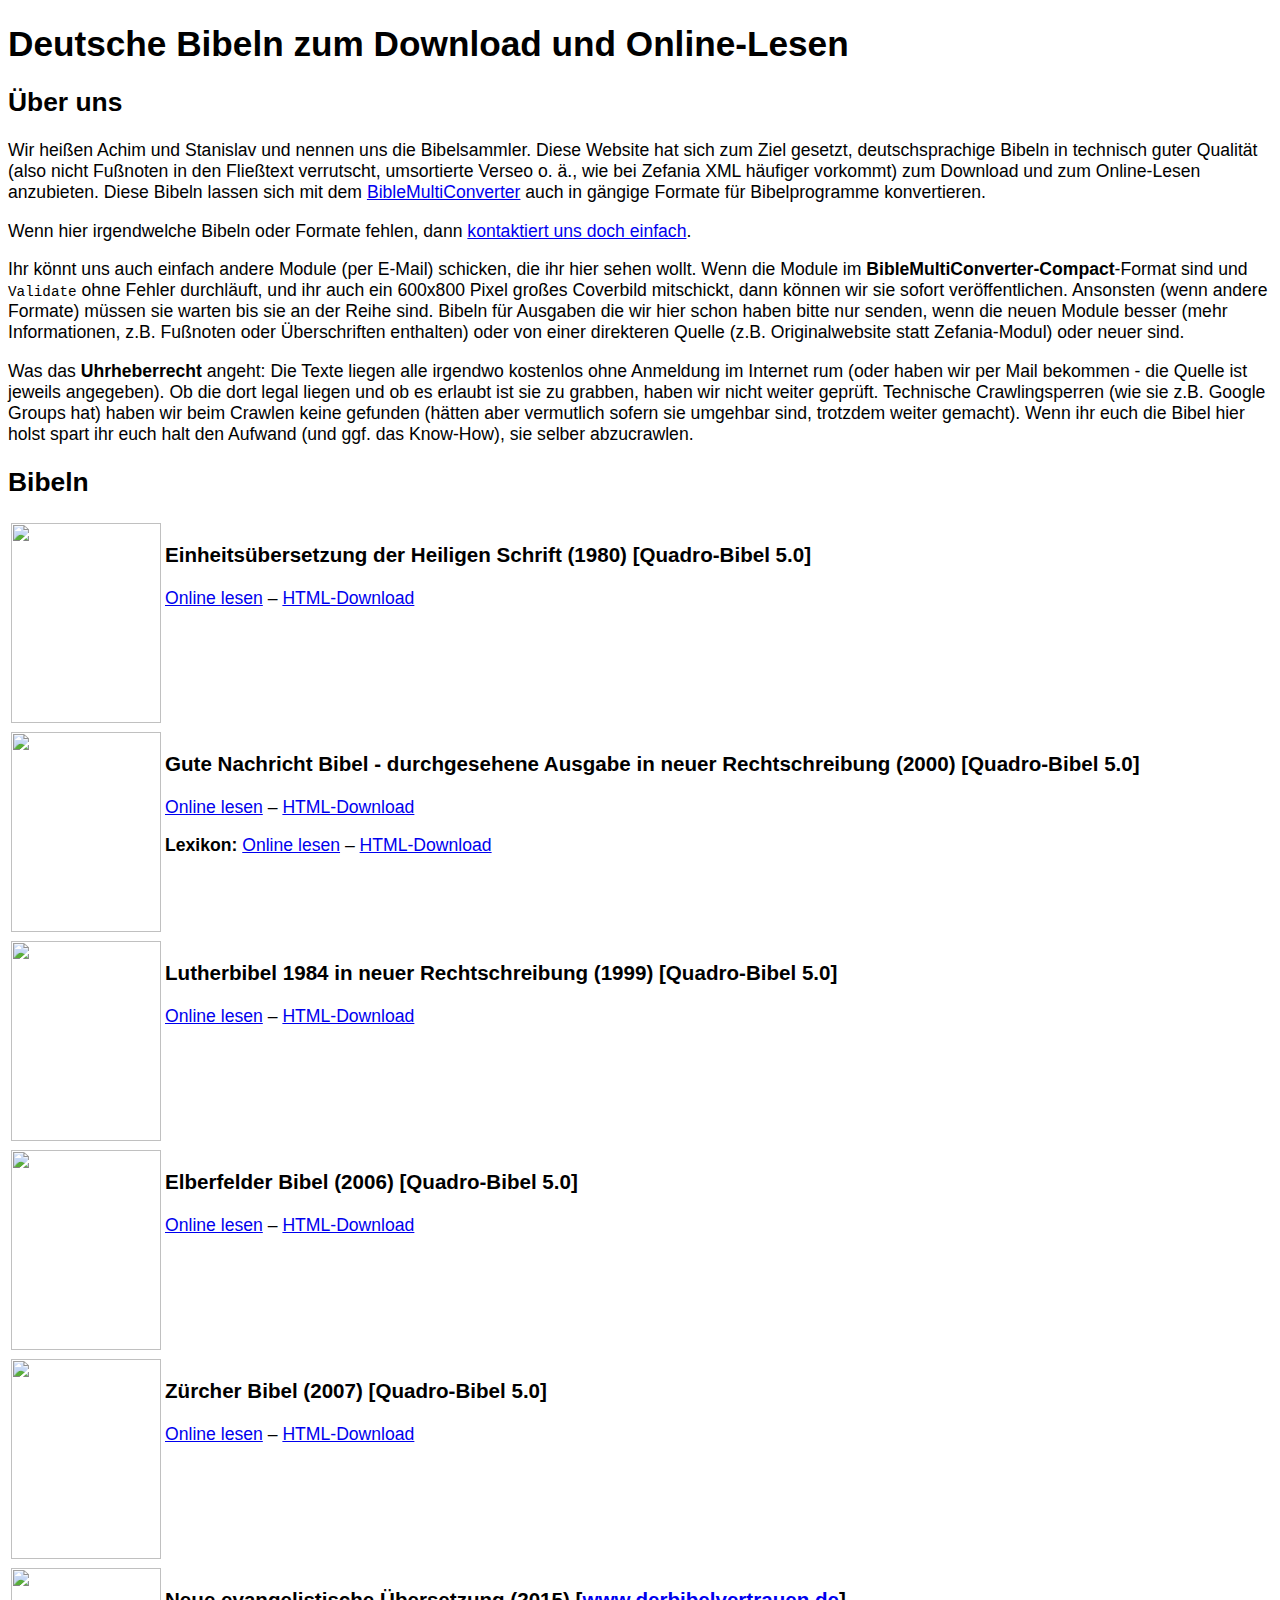
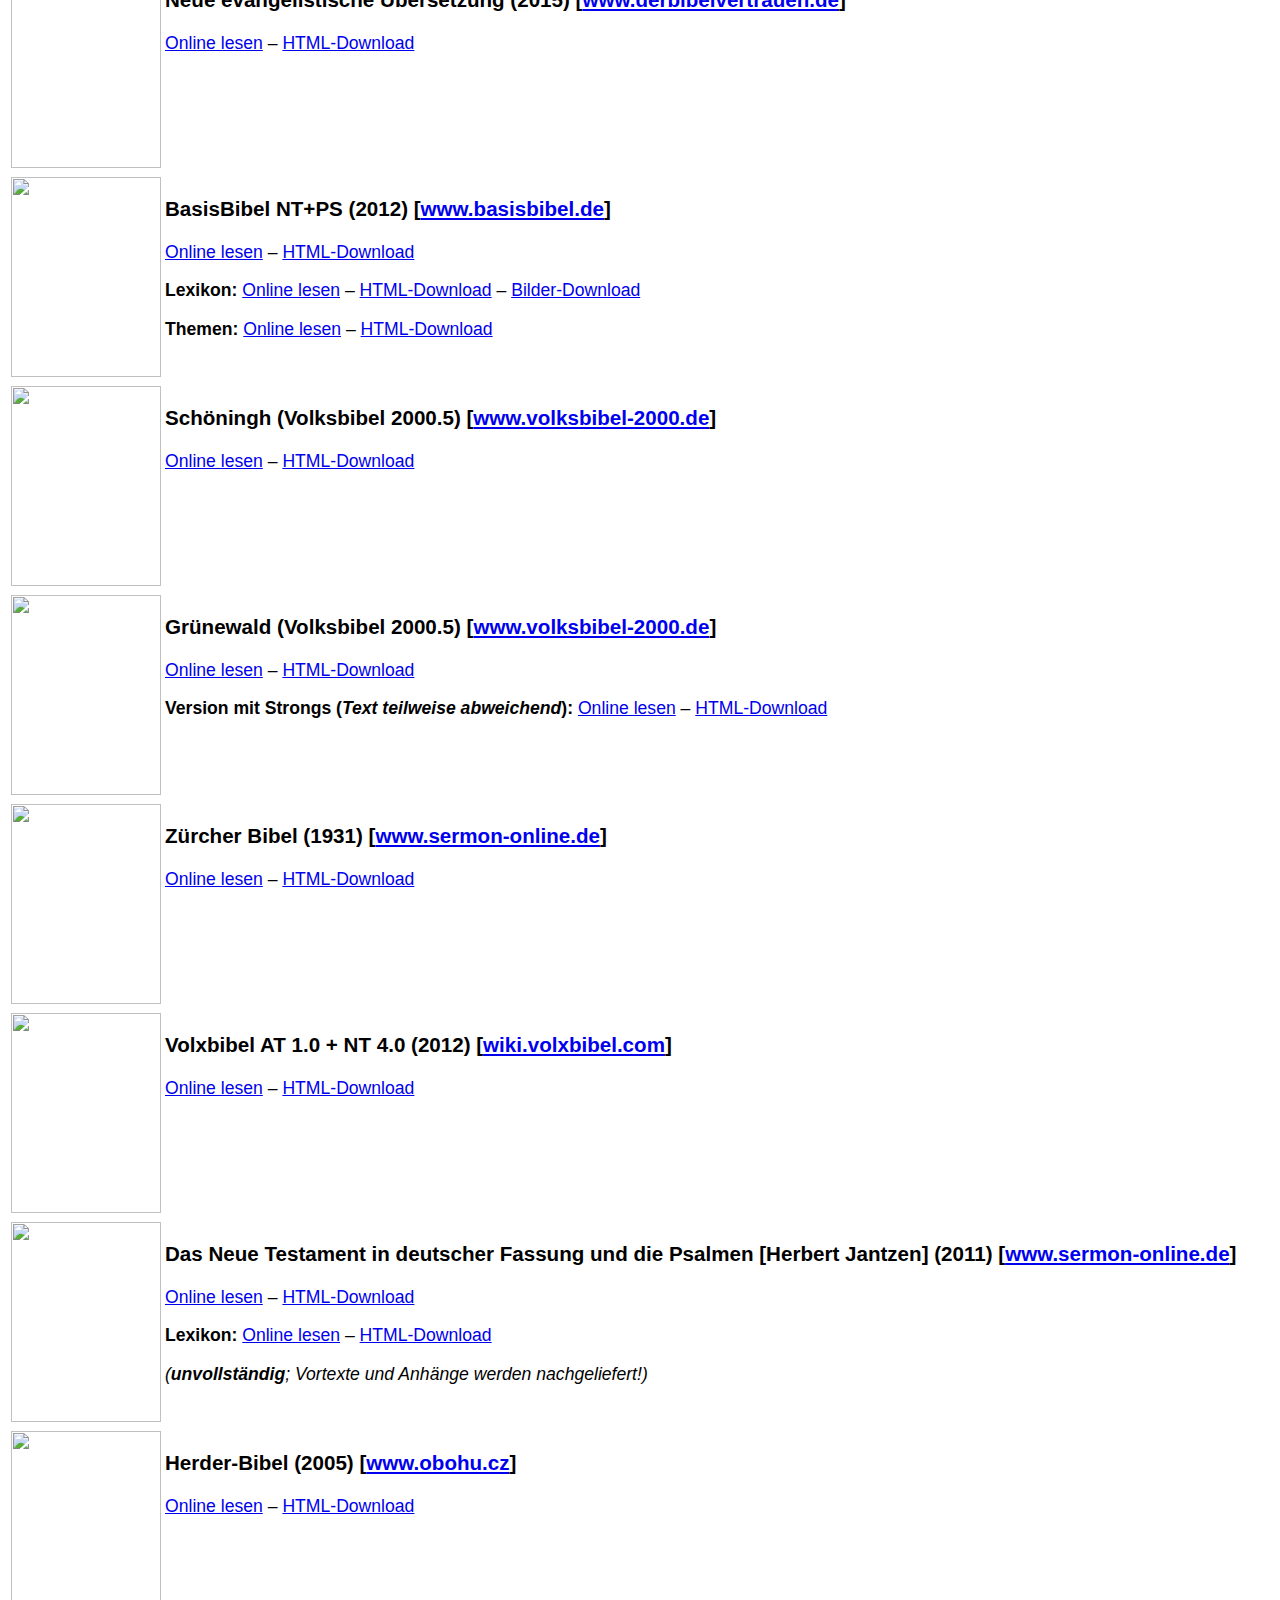
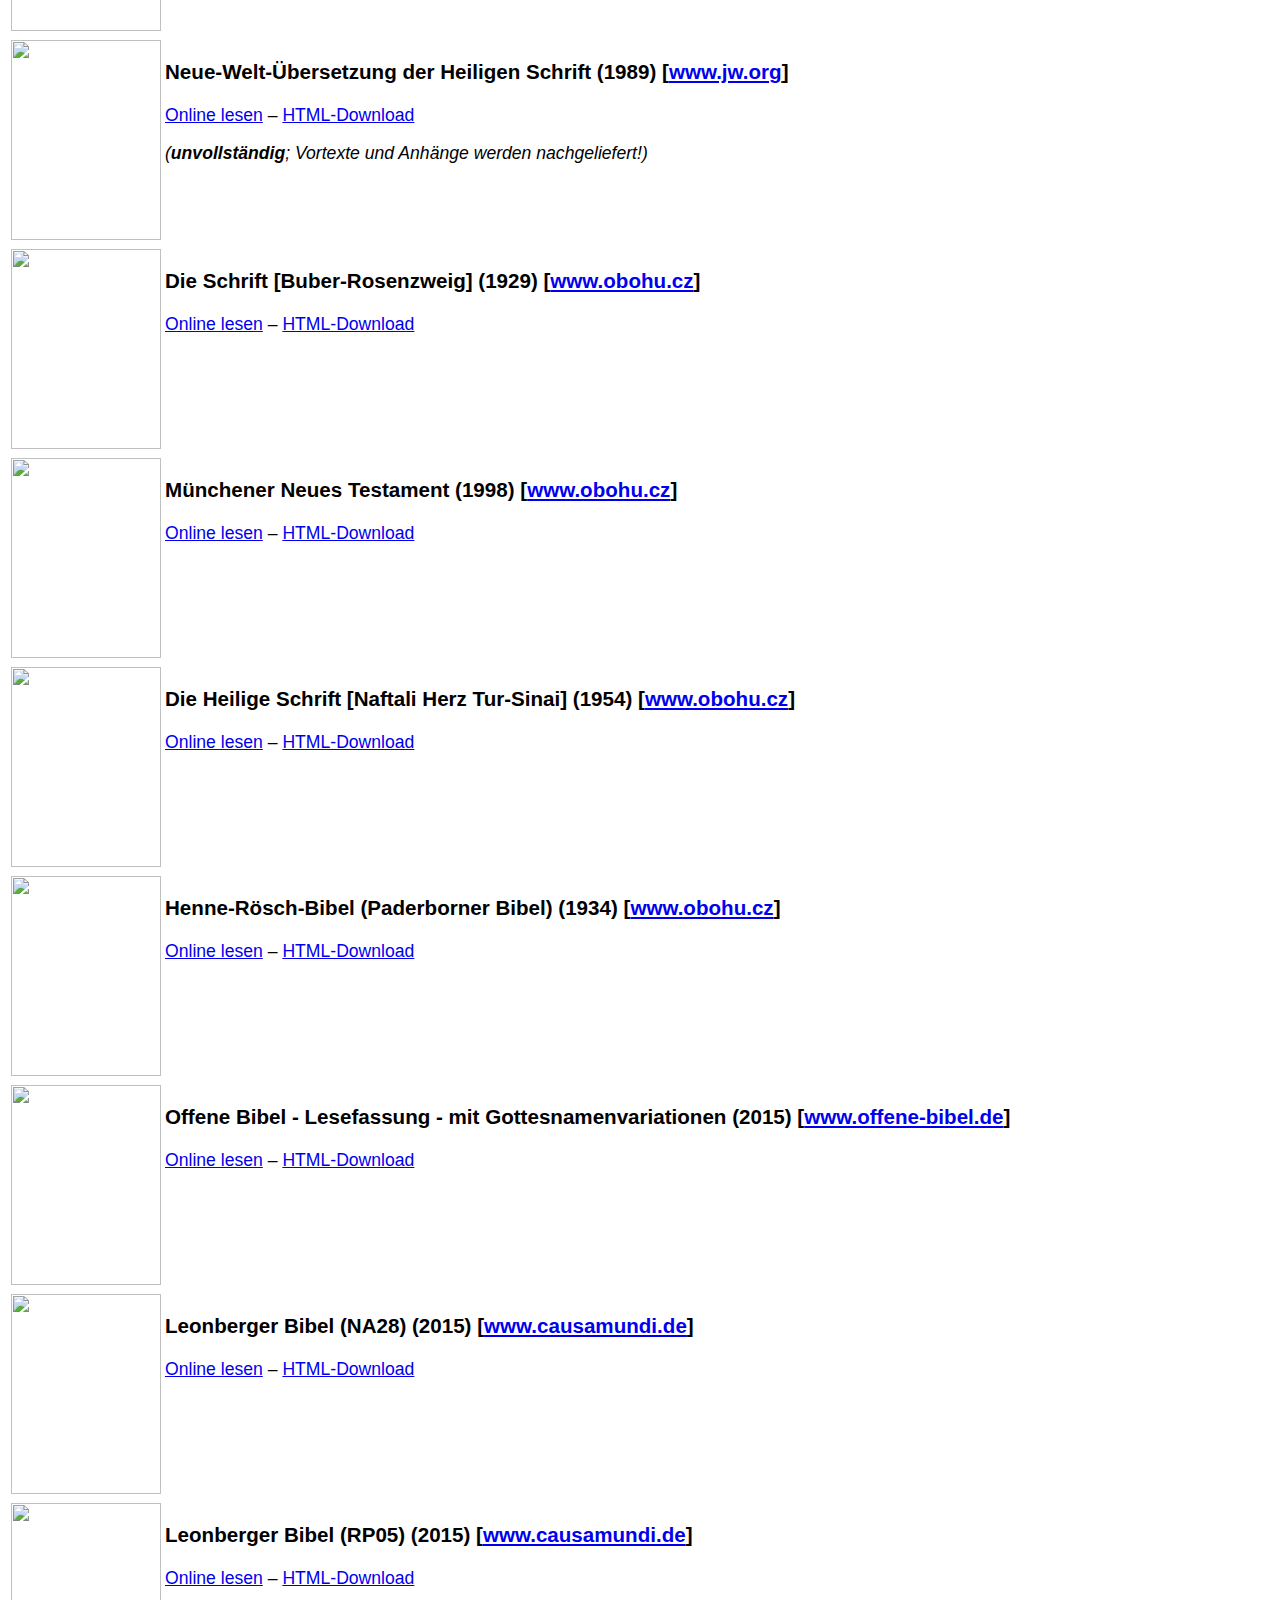
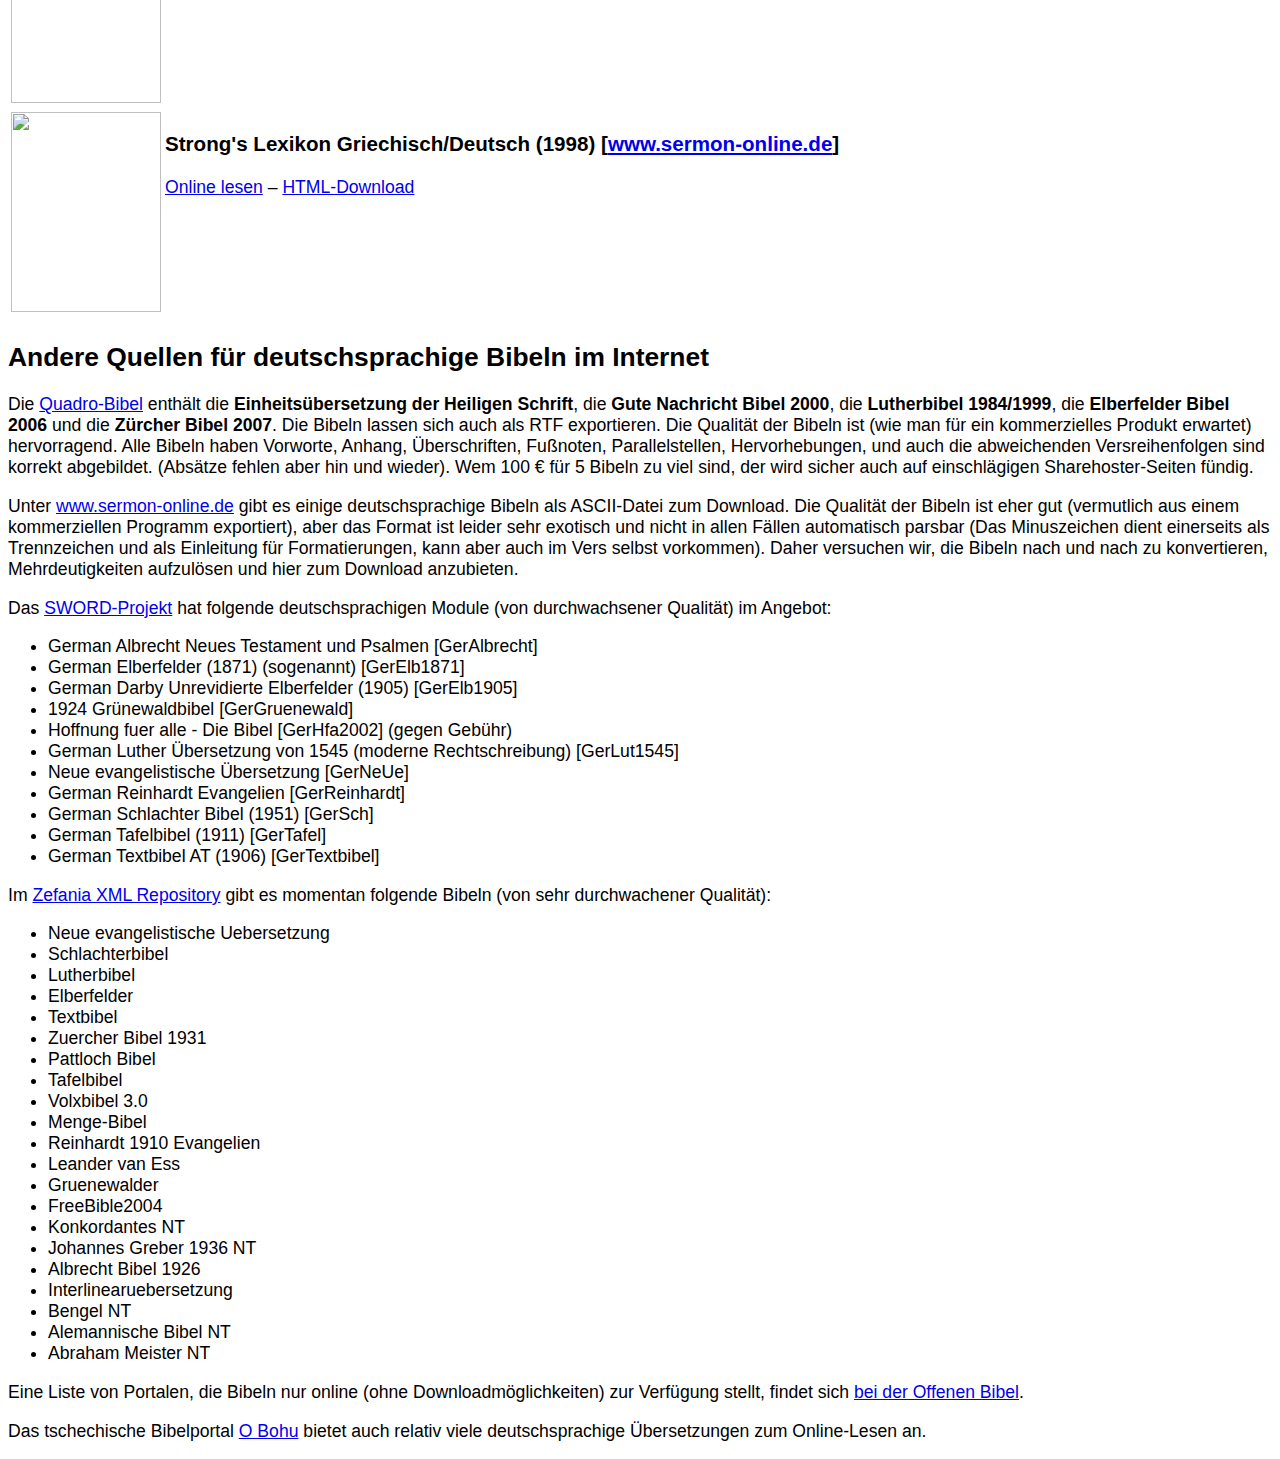
==== index.html @ 8ed9aa81 "first commit" ====
<!DOCTYPE html>
<html>
<head>
<meta charset='utf-8'>
<link rel="stylesheet" type="text/css" href="style.css">
<title>Deutsche Bibeln zum Download und Online-Lesen</title>
</head>

<body>
<h1>Deutsche Bibeln zum Download und Online-Lesen</h1>
<h2>Über uns</h2>

<p>Wir heißen Achim und Stanislav und nennen uns die Bibelsammler. Diese 
Website hat sich zum Ziel gesetzt, deutschsprachige Bibeln in technisch guter
Qualität (also nicht Fußnoten in den Fließtext verrutscht, umsortierte Verseo o. ä.,
wie bei Zefania XML häufiger vorkommt) zum Download und zum Online-Lesen anzubieten.
Diese Bibeln lassen sich mit dem
<a href="https://github.com/schierlm/BibleMultiConverter/releases/tag/v0.0.2">BibleMultiConverter</a>
auch in gängige Formate für Bibelprogramme konvertieren.</a></p>

<p>Wenn hier irgendwelche Bibeln oder Formate fehlen, dann 
<a href="/kontakt.html">kontaktiert uns doch einfach</a>.</p>

<p>Ihr könnt uns auch einfach andere Module (per E-Mail) schicken, die ihr hier sehen wollt. Wenn die Module
im <b>BibleMultiConverter-Compact</b>-Format sind und <tt>Validate</tt> ohne Fehler durchläuft, und ihr auch
ein 600x800 Pixel großes Coverbild mitschickt, dann können wir sie sofort veröffentlichen. Ansonsten (wenn andere
Formate) müssen sie warten bis sie an der Reihe sind. Bibeln für Ausgaben die wir hier schon haben bitte nur
senden, wenn die neuen Module besser (mehr Informationen, z.B. Fußnoten oder Überschriften enthalten)
oder von einer direkteren Quelle (z.B. Originalwebsite statt Zefania-Modul) oder neuer sind.</p>

<p>Was das <b>Uhrheberrecht</b> angeht: Die Texte liegen alle irgendwo kostenlos ohne Anmeldung im Internet
rum (oder haben wir per Mail bekommen - die Quelle ist jeweils angegeben). Ob die dort legal liegen und ob es
erlaubt ist sie zu grabben, haben wir nicht weiter geprüft. Technische Crawlingsperren (wie sie z.B. Google
Groups hat) haben wir beim Crawlen keine gefunden (hätten aber vermutlich sofern sie umgehbar sind, trotzdem
weiter gemacht). Wenn ihr euch die Bibel hier holst spart ihr euch halt den Aufwand (und ggf. das Know-How),
sie selber abzucrawlen.</p>

<h2>Bibeln</h2>

<table>
  <tr>
    <td><a href="/EUe/"><img src="/EUe/cover.jpg" width=150 height=200></a></td>
    <td>
      <h3>Einheitsübersetzung der Heiligen Schrift (1980) [Quadro-Bibel 5.0]</h3>
      <p><a href="/EUe/">Online lesen</a> &ndash; <a href="https://github.com/bibel/EUe/archive/RoundtripHTML.zip">HTML-Download</a></p>
    </td>
  </tr>
  <tr>
    <td><a href="/GNB/"><img src="/GNB/cover.jpg" width=150 height=200></td>
    <td>
      <h3>Gute Nachricht Bibel - durchgesehene Ausgabe in neuer Rechtschreibung (2000) [Quadro-Bibel 5.0]</h3>
      <p><a href="/GNB/">Online lesen</a> &ndash; <a href="https://github.com/bibel/GNB/archive/RoundtripHTML.zip">HTML-Download</a></p>
      <p><b>Lexikon:</b> <a href="/GNBLex/">Online lesen</a> &ndash; <a href="https://github.com/bibel/GNBLex/archive/RoundtripHTML.zip">HTML-Download</a></p>
    </td>
  </tr>
    <tr>
    <td><a href="/LUT1984/"><img src="/LUT1984/cover.jpg" width=150 height=200></a></td>
    <td>
      <h3>Lutherbibel 1984 in neuer Rechtschreibung (1999) [Quadro-Bibel 5.0]</h3>
      <p><a href="/LUT1984/">Online lesen</a> &ndash; <a href="https://github.com/bibel/LUT1984/archive/RoundtripHTML.zip">HTML-Download</a></p>
    </td>
  </tr>
    <tr>
    <td><a href="/ELB2006/"><img src="/ELB2006/cover.jpg" width=150 height=200></a></td>
    <td>
      <h3>Elberfelder Bibel (2006) [Quadro-Bibel 5.0]</h3>
      <p><a href="/ELB2006/">Online lesen</a> &ndash; <a href="https://github.com/bibel/ELB2006/archive/RoundtripHTML.zip">HTML-Download</a></p>
    </td>
  </tr>
    <tr>
    <td><a href="/ZUR2007/"><img src="/ZUR2007/cover.jpg" width=150 height=200></a></td>
    <td>
      <h3>Zürcher Bibel (2007) [Quadro-Bibel 5.0]</h3>
      <p><a href="/ZUR2007/">Online lesen</a> &ndash; <a href="https://github.com/bibel/ZUR2007/archive/RoundtripHTML.zip">HTML-Download</a></p>
    </td>
  </tr>
  <tr>
    <td><a href="/NeUe/"><img src="/NeUe/cover.jpg" width=150 height=200></a></td>
    <td>
      <h3>Neue evangelistische Übersetzung (2015) [<a href="http://www.derbibelvertrauen.de/">www.derbibelvertrauen.de</a>]</h3>
      <p><a href="/NeUe/">Online lesen</a> &ndash; <a href="https://github.com/bibel/NeUe/archive/RoundtripHTML.zip">HTML-Download</a></p>
    </td>
  </tr>
  <tr>
    <td><a href="/BasisBibel/"><img src="/BasisBibel/cover.jpg" width=150 height=200></a></td>
    <td>
      <h3>BasisBibel NT+PS (2012) [<a href="http://www.basisbibel.de/">www.basisbibel.de</a>]</h3>
      <p><a href="/BasisBibel/">Online lesen</a> &ndash; <a href="https://github.com/bibel/BasisBibel/archive/RoundtripHTML.zip">HTML-Download</a></p>
      <p><b>Lexikon:</b> <a href="/BasisBibelLexikon/">Online lesen</a> &ndash; <a href="https://github.com/bibel/BasisBibelLexikon/archive/RoundtripHTML.zip">HTML-Download</a> &ndash; <a href="https://github.com/bibel/BasisBibelBilder/archive/Download.zip">Bilder-Download</a></p>
      <p><b>Themen:</b> <a href="/BasisBibelThemen/">Online lesen</a> &ndash; <a href="https://github.com/bibel/BasisBibelThemen/archive/RoundtripHTML.zip">HTML-Download</a></p>
    </td>
  </tr>
  <tr>
    <td><a href="/Schoeningh/"><img src="/Schoeningh/cover.jpg" width=150 height=200></a></td>
    <td>
      <h3>Schöningh (Volksbibel 2000.5) [<a href="www.volksbibel-2000.de">www.volksbibel-2000.de</a>]</h3>
      <p><a href="/Schoeningh/">Online lesen</a> &ndash; <a href="https://github.com/bibel/Schoeningh/archive/RoundtripHTML.zip">HTML-Download</a></p>
    </td>
  </tr>
  <tr>
    <td><a href="/Gruenewald/"><img src="/Gruenewald/cover.jpg" width=150 height=200></a></td>
    <td>
      <h3>Grünewald (Volksbibel 2000.5) [<a href="www.volksbibel-2000.de">www.volksbibel-2000.de</a>]</h3>
      <p><a href="/Gruenewald/">Online lesen</a> &ndash; <a href="https://github.com/bibel/Gruenewald/archive/RoundtripHTML.zip">HTML-Download</a></p>
      <p><b>Version mit Strongs (<i>Text teilweise abweichend</i>):</b> <a href="/GruenewaldStrongs/">Online lesen</a> &ndash; <a href="https://github.com/bibel/GruenewaldStrongs/archive/RoundtripHTML.zip">HTML-Download</a></p>
    </td>
  </tr>
  <tr>
    <td><a href="/ZUR1931/"><img src="/ZUR1931/cover.jpg" width=150 height=200></a></td>
    <td>
      <h3>Zürcher Bibel (1931) [<a href="http://www.sermon-online.de/">www.sermon-online.de</a>]</h3>
      <p><a href="/ZUR1931/">Online lesen</a> &ndash; <a href="https://github.com/bibel/ZUR1931/archive/RoundtripHTML.zip">HTML-Download</a></p>
    </td>
  </tr>
  <tr>
    <td><a href="/Volxbibel/"><img src="/Volxbibel/cover.jpg" width=150 height=200></a></td>
    <td>
      <h3>Volxbibel AT 1.0 + NT 4.0 (2012) [<a href="http://wiki.volxbibel.com/">wiki.volxbibel.com</a>] </h3>
      <p><a href="/Volxbibel/">Online lesen</a> &ndash; <a href="https://github.com/bibel/Volxbibel/archive/RoundtripHTML.zip">HTML-Download</a></p>
    </td>
  </tr>
  <tr>
    <td><a href="/Jantzen/"><img src="/Jantzen/cover.jpg" width=150 height=200></a></td>
    <td>
      <h3>Das Neue Testament in deutscher Fassung und die Psalmen [Herbert Jantzen] (2011) [<a href="http://www.sermon-online.de/">www.sermon-online.de</a>]</h3>
      <p><a href="/Jantzen/">Online lesen</a> &ndash; <a href="https://github.com/bibel/Jantzen/archive/RoundtripHTML.zip">HTML-Download</a></p>
      <p><b>Lexikon:</b> <a href="/JantzenLexikon/">Online lesen</a> &ndash; <a href="https://github.com/bibel/JantzenLexikon/archive/RoundtripHTML.zip">HTML-Download</a></p>
      <p><i>(<b>unvollständig</b>; Vortexte und Anhänge werden nachgeliefert!)</i></p>
    </td>
  </tr>
  <tr>
    <td><a href="/Herder/"><img src="/Herder/cover.jpg" width=150 height=200></a></td>
    <td>
      <h3>Herder-Bibel (2005) [<a href="http://www.obohu.cz/bible/">www.obohu.cz</a>]</h3>
      <p><a href="/Herder/">Online lesen</a> &ndash; <a href="https://github.com/bibel/Herder/archive/RoundtripHTML.zip">HTML-Download</a></p>
    </td>
  </tr>
  <tr>
    <td><a href="/NeueWelt/"><img src="/NeueWelt/cover.jpg" width=150 height=200></a></td>
    <td>
      <h3>Neue-Welt-Übersetzung der Heiligen Schrift (1989) [<a href="http://www.jw.org/de/publikationen/bibel/nwt/bibelbuecher/">www.jw.org</a>]</h3>
      <p><a href="/NeueWelt/">Online lesen</a> &ndash; <a href="https://github.com/bibel/NeueWelt/archive/RoundtripHTML.zip">HTML-Download</a></p>
      <p><i>(<b>unvollständig</b>; Vortexte und Anhänge werden nachgeliefert!)</i></p>
    </td>
  </tr>
  <tr>
    <td><a href="/BuberRosenzweig/"><img src="/BuberRosenzweig/cover.jpg" width=150 height=200></a></td>
    <td>
      <h3>Die Schrift [Buber-Rosenzweig] (1929) [<a href="http://www.obohu.cz/bible/">www.obohu.cz</a>] </h3>
      <p><a href="/BuberRosenzweig/">Online lesen</a> &ndash; <a href="https://github.com/bibel/BuberRosenzweig/archive/RoundtripHTML.zip">HTML-Download</a></p>
    </td>
  </tr>
  <tr>
    <td><a href="/MuenchenerNT/"><img src="/MuenchenerNT/cover.jpg" width=150 height=200></a></td>
    <td>
      <h3>Münchener Neues Testament (1998) [<a href="http://www.obohu.cz/bible/">www.obohu.cz</a>] </h3>
      <p><a href="/MuenchenerNT/">Online lesen</a> &ndash; <a href="https://github.com/bibel/MuenchenerNT/archive/RoundtripHTML.zip">HTML-Download</a></p>
    </td>
  </tr>
  <tr>
    <td><a href="/NHTS/"><img src="/NHTS/cover.jpg" width=150 height=200></a></td>
    <td>
      <h3>Die Heilige Schrift [Naftali Herz Tur-Sinai] (1954) [<a href="http://www.obohu.cz/bible/">www.obohu.cz</a>] </h3>
      <p><a href="/NHTS/">Online lesen</a> &ndash; <a href="https://github.com/bibel/NHTS/archive/RoundtripHTML.zip">HTML-Download</a></p>
    </td>
  </tr>
  <tr>
    <td><a href="/HenneRoesch/"><img src="/HenneRoesch/cover.jpg" width=150 height=200></a></td>
    <td>
      <h3>Henne-Rösch-Bibel (Paderborner Bibel) (1934) [<a href="http://www.obohu.cz/bible/">www.obohu.cz</a>] </h3>
      <p><a href="/HenneRoesch/">Online lesen</a> &ndash; <a href="https://github.com/bibel/HenneRoesch/archive/RoundtripHTML.zip">HTML-Download</a></p>
    </td>
  </tr>
  <tr>
    <td><a href="/OffBibLF/"><img src="/OffBibLF/cover.jpg" width=150 height=200></a></td>
    <td>
      <h3>Offene Bibel - Lesefassung - mit Gottesnamenvariationen (2015) [<a href="http://www.offene-bibel.de/">www.offene-bibel.de</a>] </h3>
      <p><a href="/OffBibLF/">Online lesen</a> &ndash; <a href="https://github.com/bibel/OffBibLF/archive/RoundtripHTML.zip">HTML-Download</a></p>
    </td>
  </tr>
  <tr>
    <td><a href="/leo-na28/"><img src="/leo-na28/cover.jpg" width=150 height=200></a></td>
    <td>
      <h3>Leonberger Bibel (NA28) (2015) [<a href="http://www.causamundi.de/">www.causamundi.de</a>]</h3>
      <p><a href="/leo-na28/">Online lesen</a> &ndash; <a href="https://github.com/bibel/leo-na28/archive/RoundtripHTML.zip">HTML-Download</a></p>
    </td>
  </tr>
  <tr>
    <td><a href="/leo-rp05/"><img src="/leo-rp05/cover.jpg" width=150 height=200></a></td>
    <td>
      <h3>Leonberger Bibel (RP05) (2015) [<a href="http://www.causamundi.de/">www.causamundi.de</a>]</h3>
      <p><a href="/leo-rp05/">Online lesen</a> &ndash; <a href="https://github.com/bibel/leo-rp05/archive/RoundtripHTML.zip">HTML-Download</a></p>
    </td>
  </tr>
  <tr>
    <td><a href="/strong/"><img src="/strong/cover.jpg" width=150 height=200></a></td>
    <td>
      <h3>Strong's Lexikon Griechisch/Deutsch (1998) [<a href="http://www.sermon-online.de/">www.sermon-online.de</a>] </h3>
      <p><a href="/strong/">Online lesen</a> &ndash; <a href="https://github.com/bibel/strong/archive/RoundtripHTML.zip">HTML-Download</a></p>
    </td>
  </tr>
</table>

<h2>Andere Quellen für deutschsprachige Bibeln im Internet</h2>

<p>Die <a href="http://www.quadro-bibel.de/">Quadro-Bibel</a> enthält die 
  <b>Einheitsübersetzung der Heiligen Schrift</b>, die <b>Gute Nachricht Bibel 2000</b>, 
  die <b>Lutherbibel 1984/1999</b>, die <b>Elberfelder Bibel 2006</b> und die <b>Zürcher Bibel 2007</b>.
    Die Bibeln lassen sich auch als RTF exportieren. Die Qualität der Bibeln ist (wie man für ein kommerzielles Produkt
    erwartet) hervorragend. Alle Bibeln haben Vorworte, Anhang, Überschriften, Fußnoten, Parallelstellen,
    Hervorhebungen, und auch die abweichenden Versreihenfolgen sind korrekt abgebildet. (Absätze fehlen aber 
    hin und wieder).  Wem 100 &euro; für 5 Bibeln zu viel sind, der wird sicher auch auf einschlägigen 
    Sharehoster-Seiten fündig.</p>

<p>Unter <a href="http://sermon-online.de/search.pl?lang=de&searchstring=Parallelstellen+und+Kommentaren+als+ASCII-Datei">www.sermon-online.de</a> gibt
es einige deutschsprachige Bibeln als ASCII-Datei zum Download. Die Qualität der Bibeln ist eher gut (vermutlich
aus einem kommerziellen Programm exportiert), aber das Format ist leider sehr exotisch und nicht in allen Fällen
automatisch parsbar (Das Minuszeichen dient einerseits als Trennzeichen und als Einleitung für Formatierungen,
kann aber auch im Vers selbst vorkommen). Daher versuchen wir, die Bibeln nach und nach zu konvertieren,
Mehrdeutigkeiten aufzulösen und hier zum Download anzubieten.</p>

<p>Das <a href="www.crosswire.org/sword/modules/ModDisp.jsp?modType=Bibles">SWORD-Projekt</a> hat folgende
deutschsprachigen Module (von durchwachsener Qualität) im Angebot:</p>

<ul>
<li>German Albrecht Neues Testament und Psalmen [GerAlbrecht]</li>
<li>German Elberfelder (1871) (sogenannt) [GerElb1871]</li>
<li>German Darby Unrevidierte Elberfelder (1905) [GerElb1905]</li>
<li>1924 Grünewaldbibel [GerGruenewald]</li>
<li>Hoffnung fuer alle - Die Bibel [GerHfa2002] (gegen Gebühr)</li>
<li>German Luther Übersetzung von 1545 (moderne Rechtschreibung) [GerLut1545]</li>
<li>Neue evangelistische Übersetzung [GerNeUe]</li>
<li>German Reinhardt Evangelien [GerReinhardt]</li>
<li>German Schlachter Bibel (1951) [GerSch]</li>
<li>German Tafelbibel (1911) [GerTafel]</li>
<li>German Textbibel AT (1906) [GerTextbibel]</li>
</ul>

<p>Im <a href="sourceforge.net/projects/zefania-sharp/files/Bibles/GER/">Zefania XML Repository</a>
gibt es momentan folgende Bibeln (von sehr durchwachener Qualität):</p>

<ul>
<li>Neue evangelistische Uebersetzung</li>
<li>Schlachterbibel</li>
<li>Lutherbibel</li>
<li>Elberfelder</li>
<li>Textbibel</li>
<li>Zuercher Bibel 1931</li>
<li>Pattloch Bibel</li>
<li>Tafelbibel</li>
<li>Volxbibel 3.0</li>
<li>Menge-Bibel</li>
<li>Reinhardt 1910 Evangelien</li>
<li>Leander van Ess</li>
<li>Gruenewalder</li>
<li>FreeBible2004</li>
<li>Konkordantes NT</li>
<li>Johannes Greber 1936 NT</li>
<li>Albrecht Bibel 1926</li>
<li>Interlinearuebersetzung</li>
<li>Bengel NT</li>
<li>Alemannische Bibel NT</li>
<li>Abraham Meister NT</li>
</ul>

<p>Eine Liste von Portalen, die Bibeln nur online (ohne Downloadmöglichkeiten) zur Verfügung stellt, findet sich
<a href="http://offene-bibel.de/wiki/Liste_von_Bibel%C3%BCbersetzungen_im_Internet">bei der Offenen Bibel</a>.</p>

<p>Das tschechische Bibelportal <a href="http://www.obohu.cz/bible/">O Bohu</a> bietet auch relativ viele
deutschsprachige Übersetzungen zum Online-Lesen an.</p>

</body>
</html>
---- style.css ----
body { font-family: Arial, sans-serif; font-size: 110%; }
td {vertical-align: top};
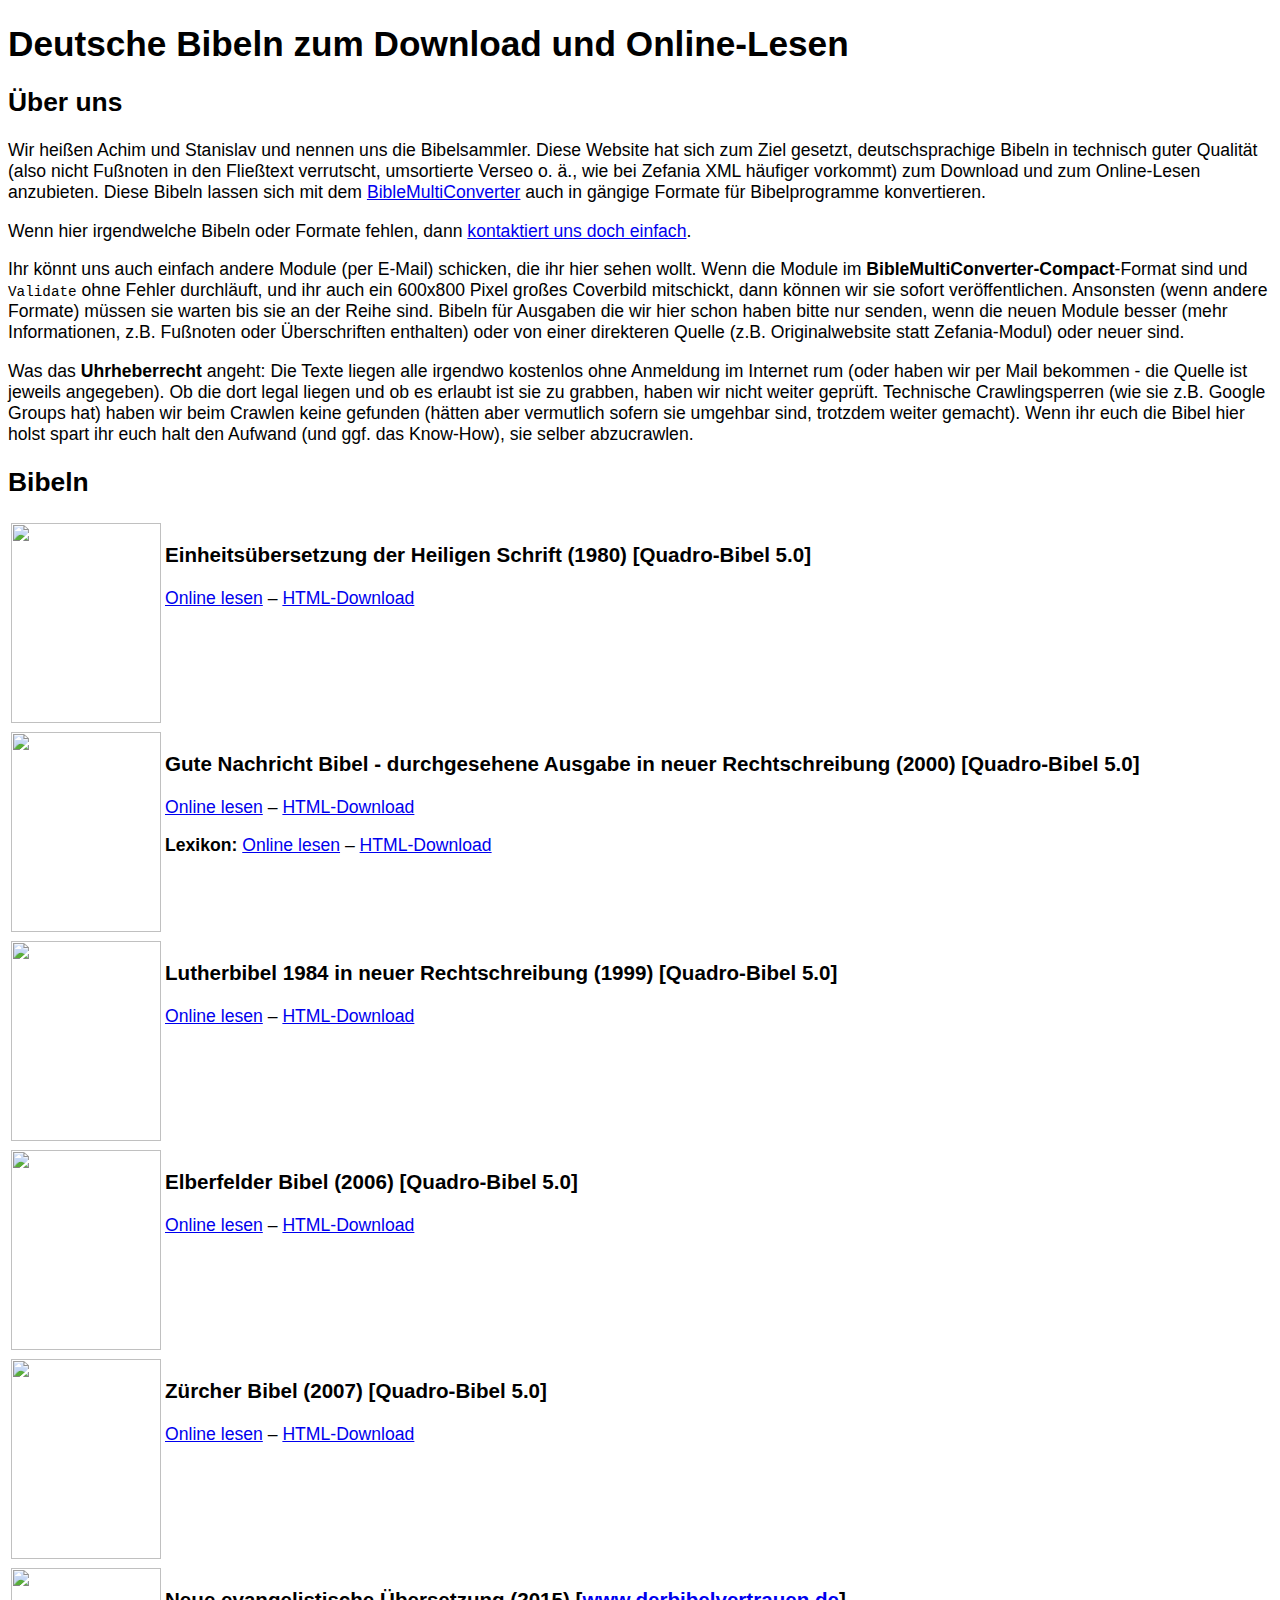
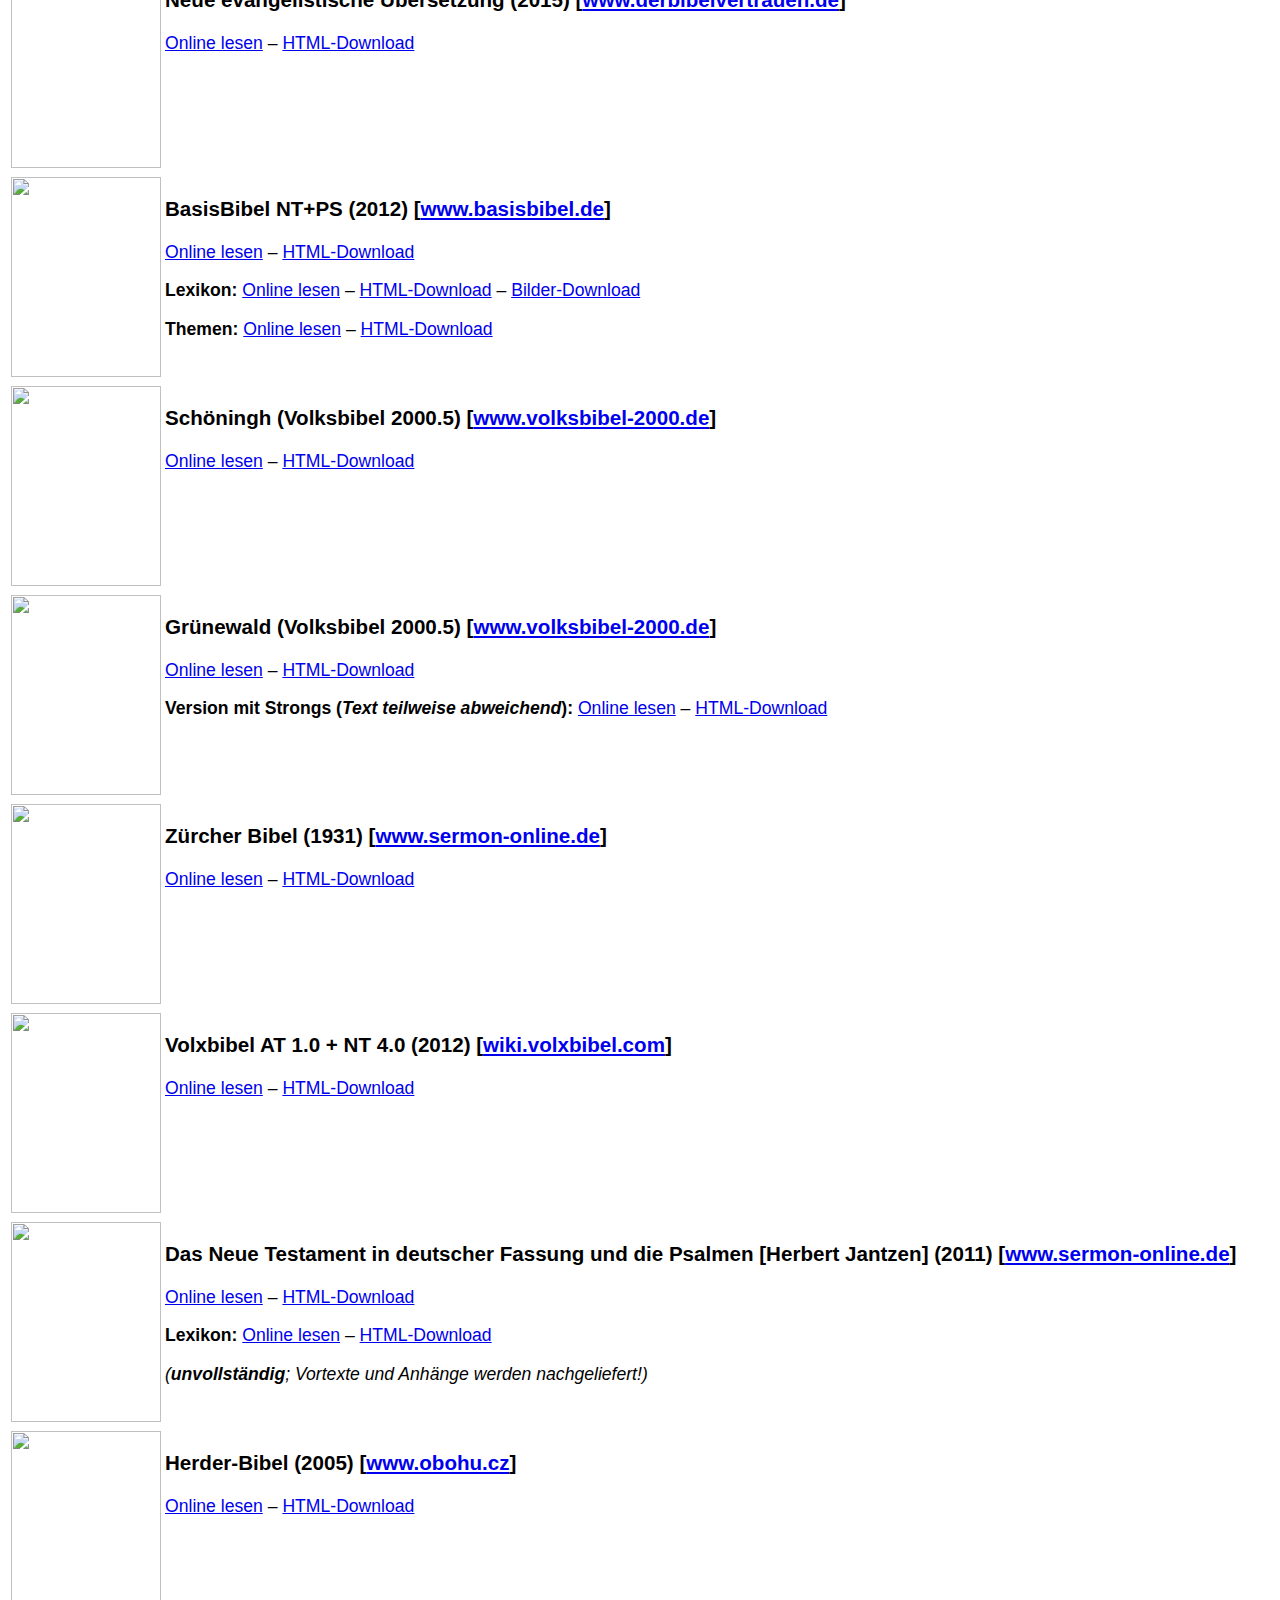
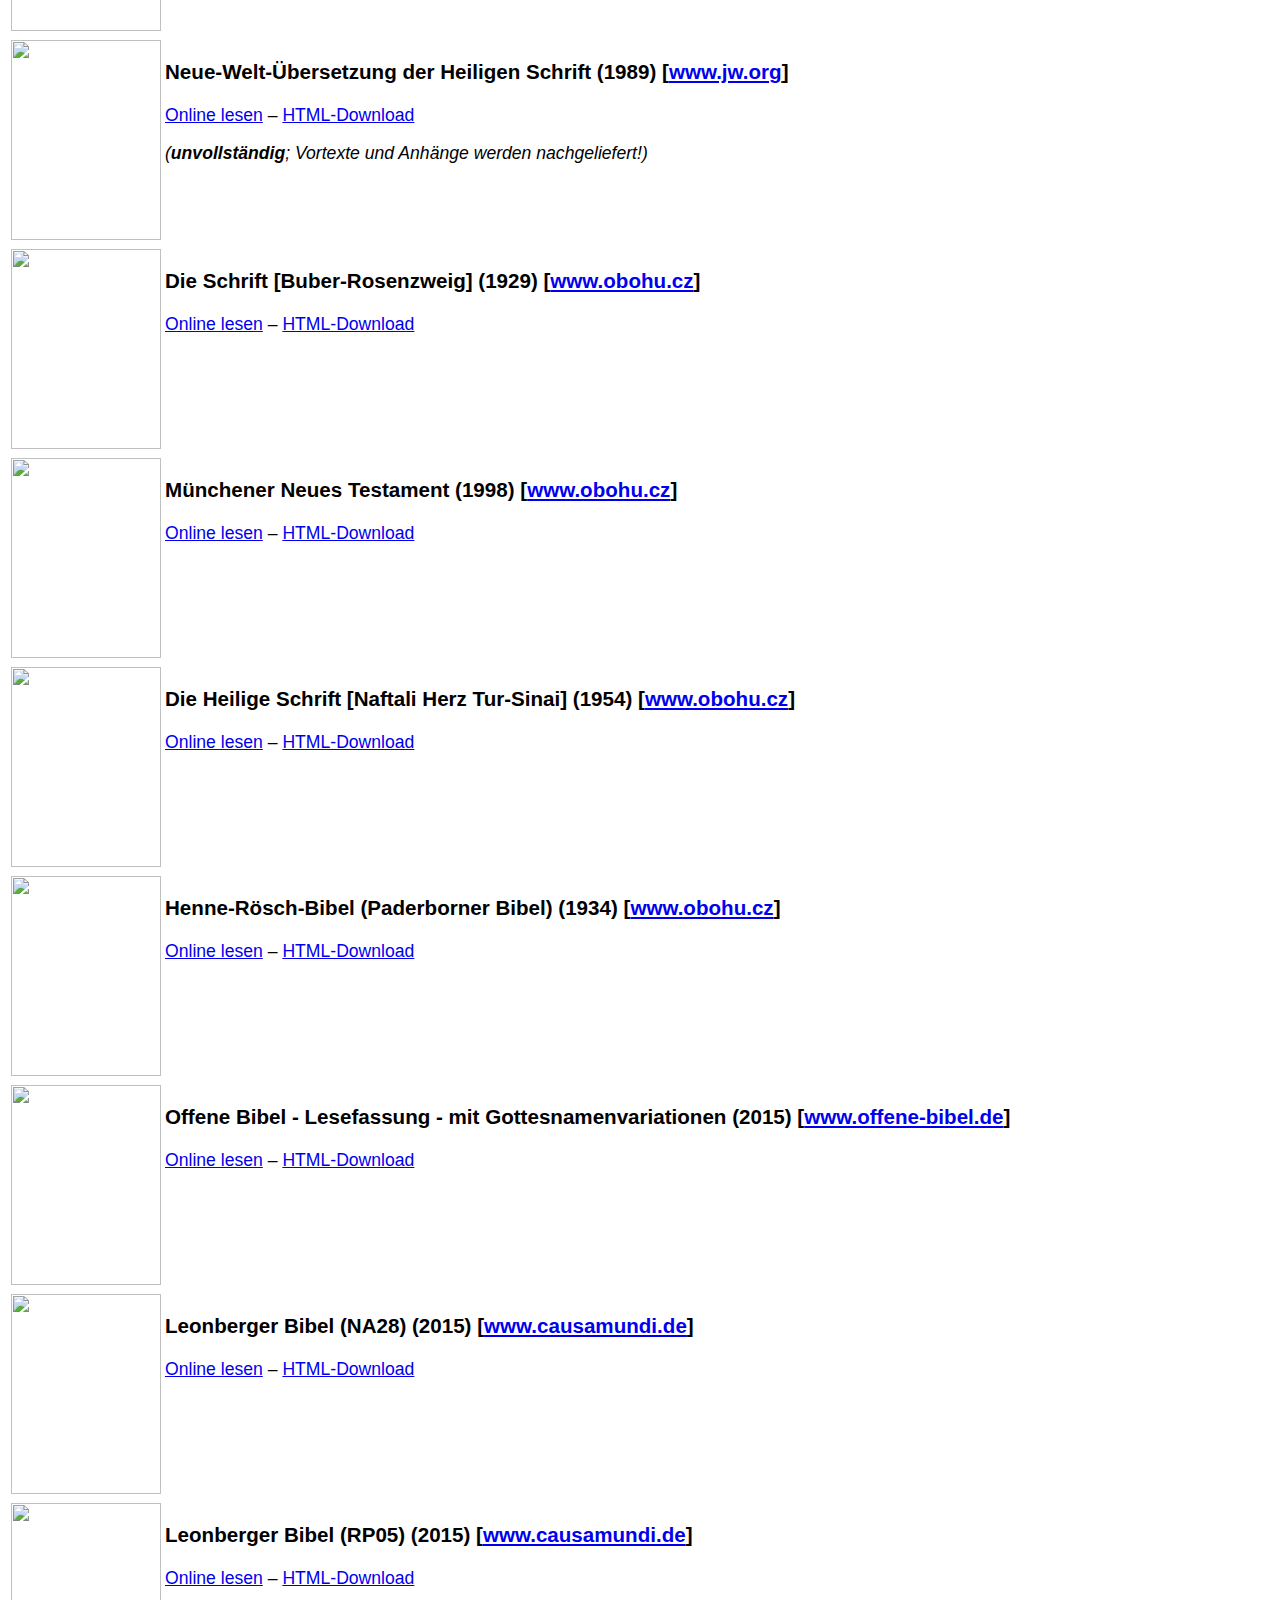
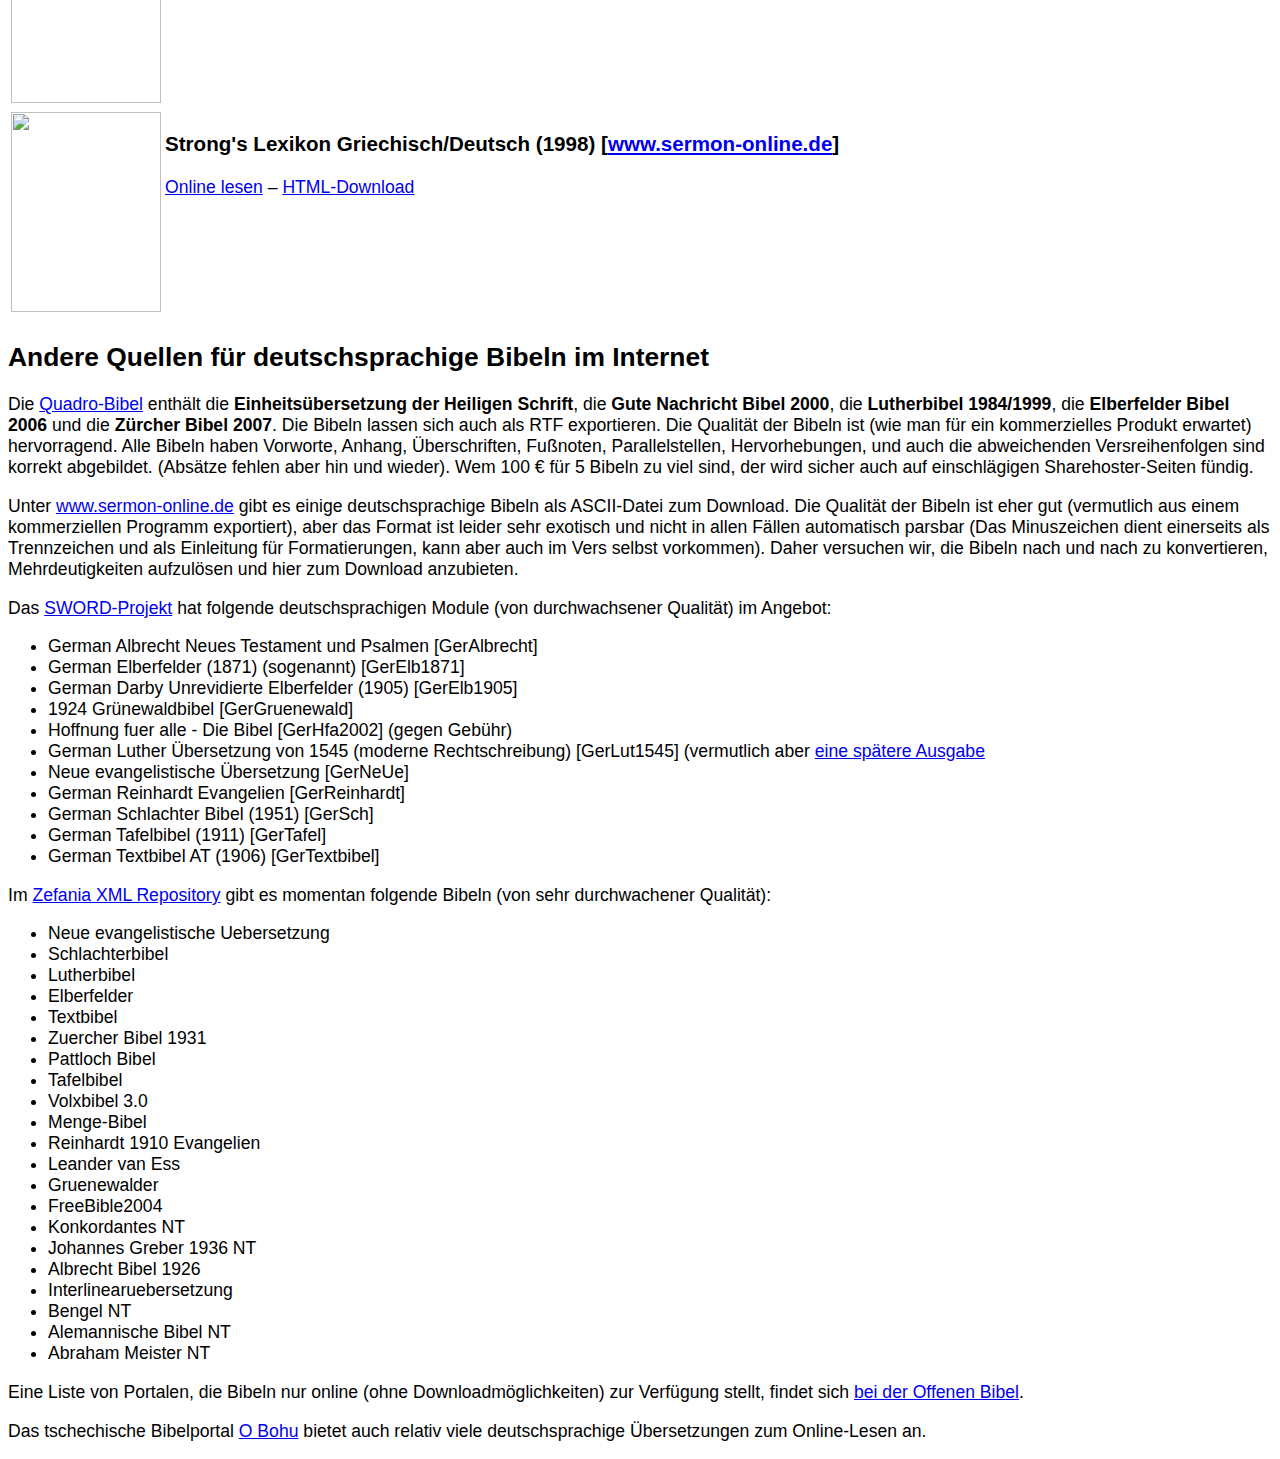
==== commit bcaf77ef: "Hinweis von "Helmut Weidner-Kim" per E-Mail" ====
--- a/index.html
+++ b/index.html
@@ -228,7 +228,7 @@
 <li>German Darby Unrevidierte Elberfelder (1905) [GerElb1905]</li>
 <li>1924 Grünewaldbibel [GerGruenewald]</li>
 <li>Hoffnung fuer alle - Die Bibel [GerHfa2002] (gegen Gebühr)</li>
-<li>German Luther Übersetzung von 1545 (moderne Rechtschreibung) [GerLut1545]</li>
+<li>German Luther Übersetzung von 1545 (moderne Rechtschreibung) [GerLut1545] <span color=red>(vermutlich aber <a href="http://www.crosswire.org/tracker/browse/MOD-311">eine spätere Ausgabe</a></span></li>
 <li>Neue evangelistische Übersetzung [GerNeUe]</li>
 <li>German Reinhardt Evangelien [GerReinhardt]</li>
 <li>German Schlachter Bibel (1951) [GerSch]</li>
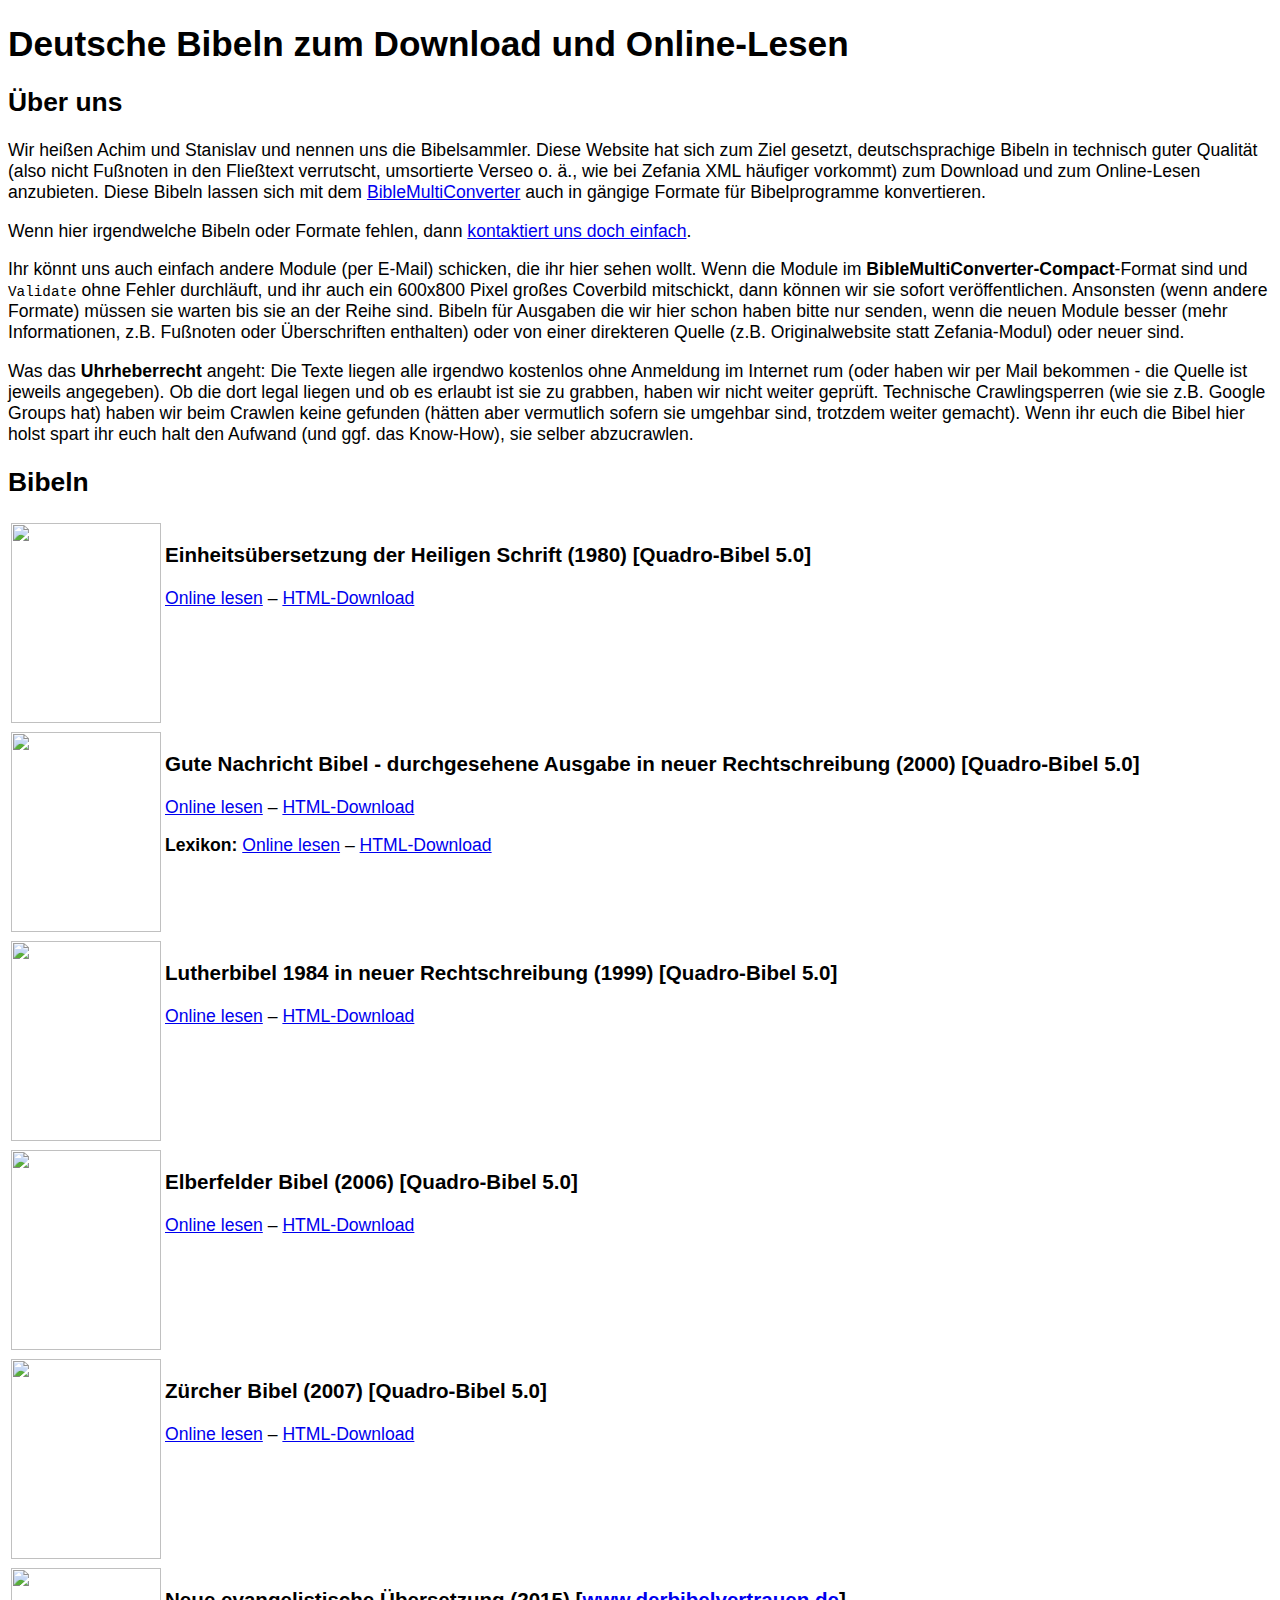
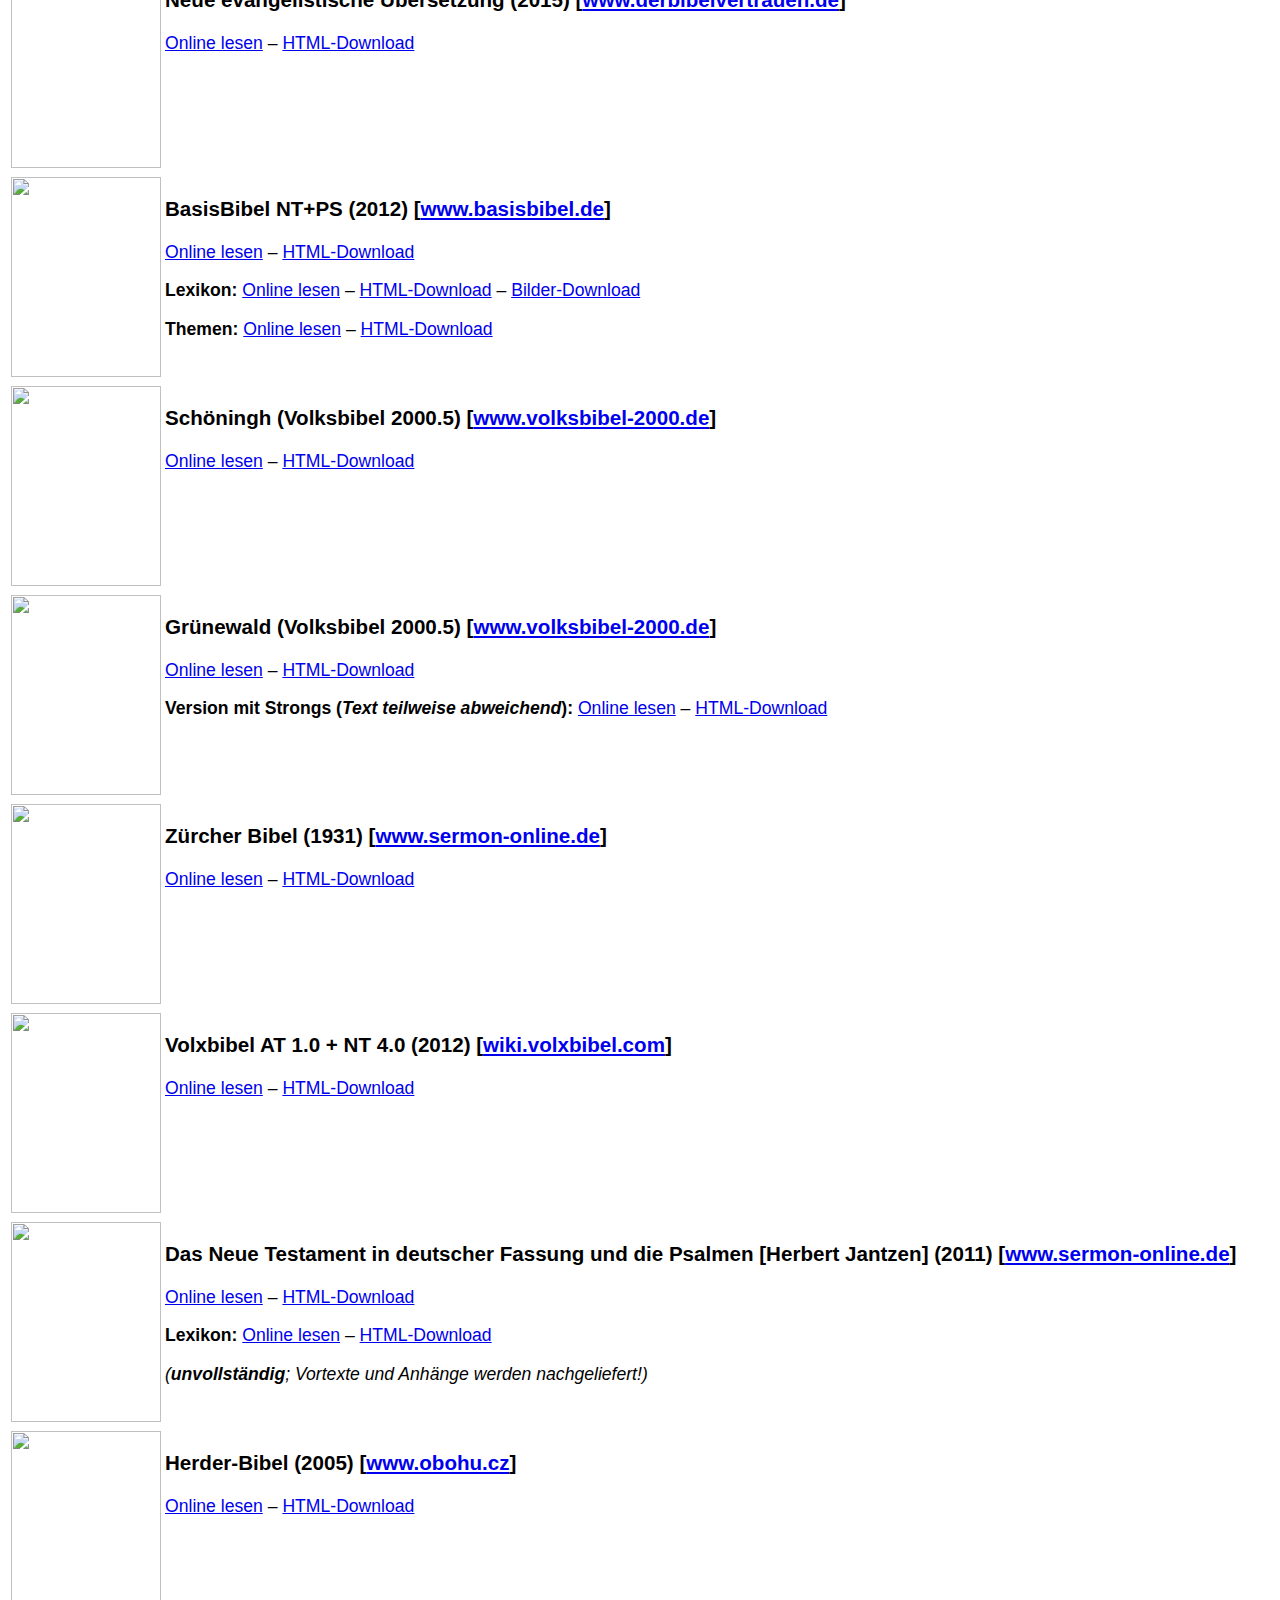
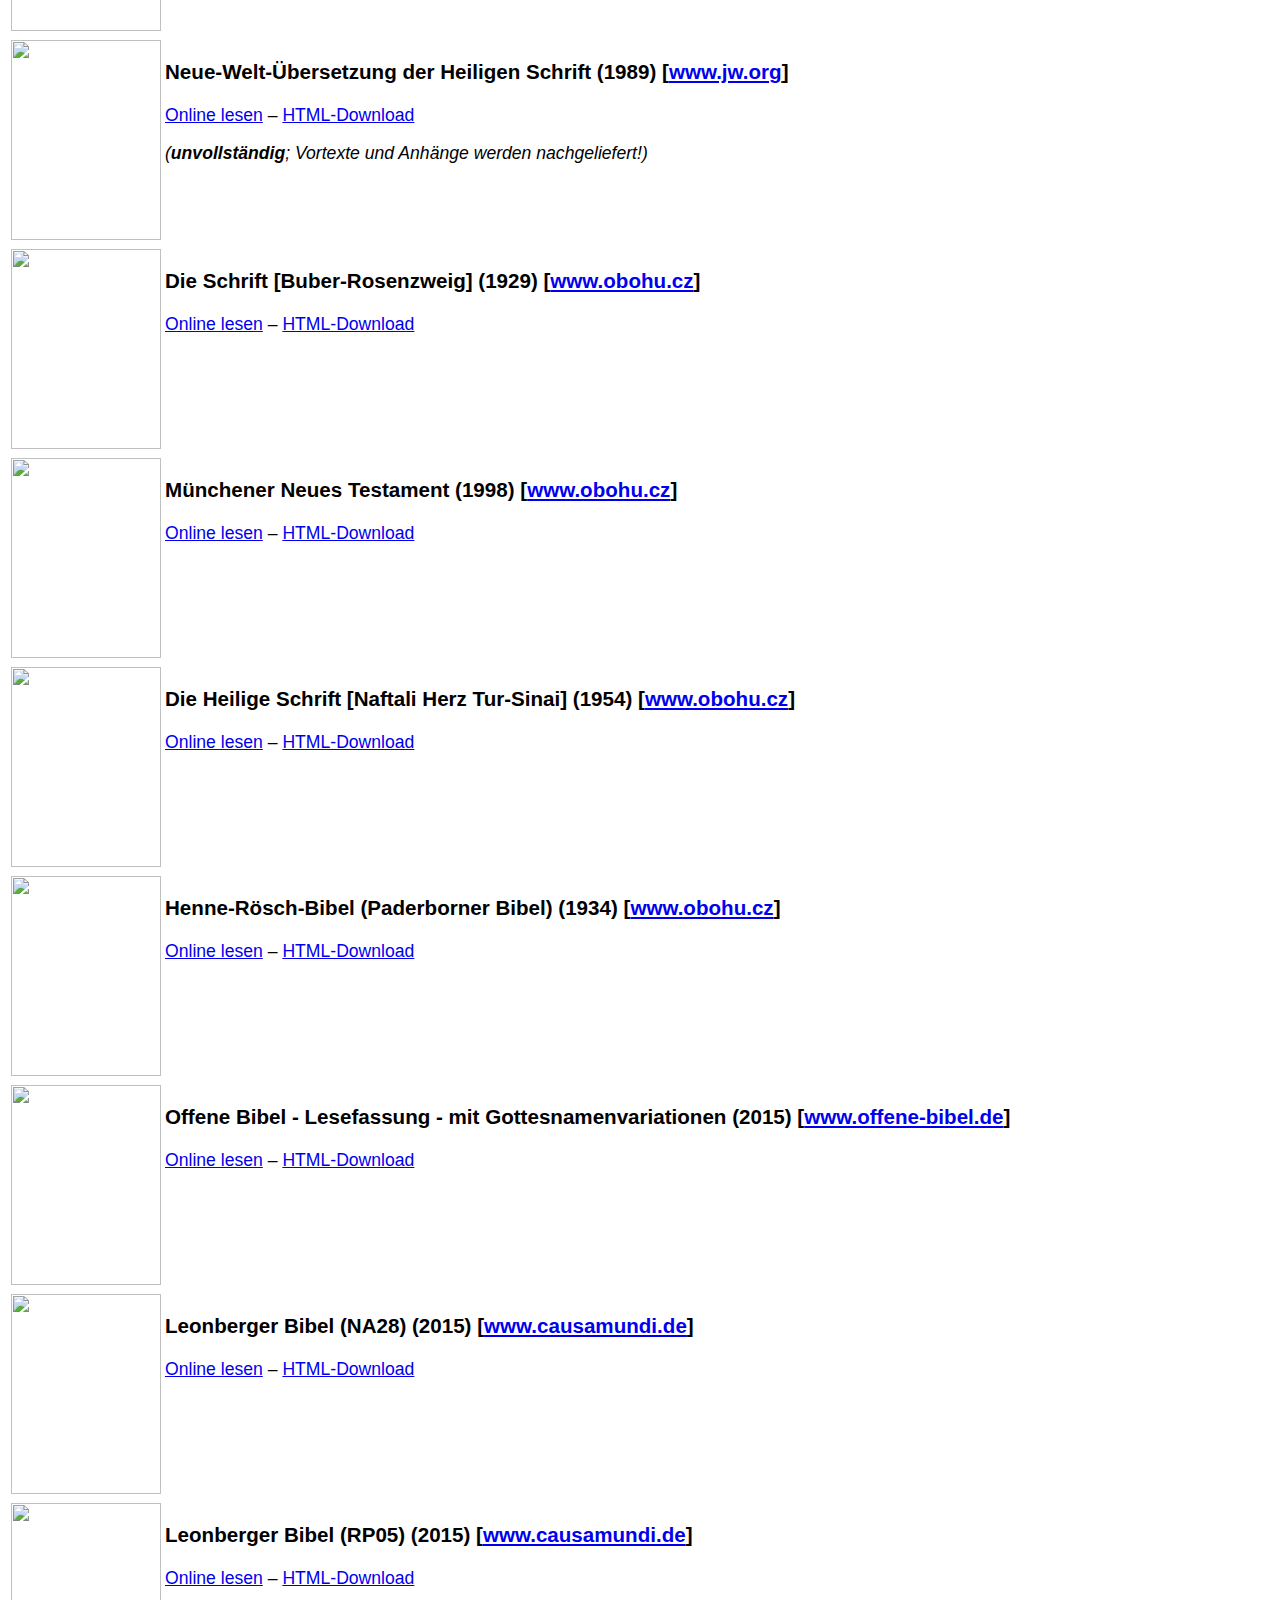
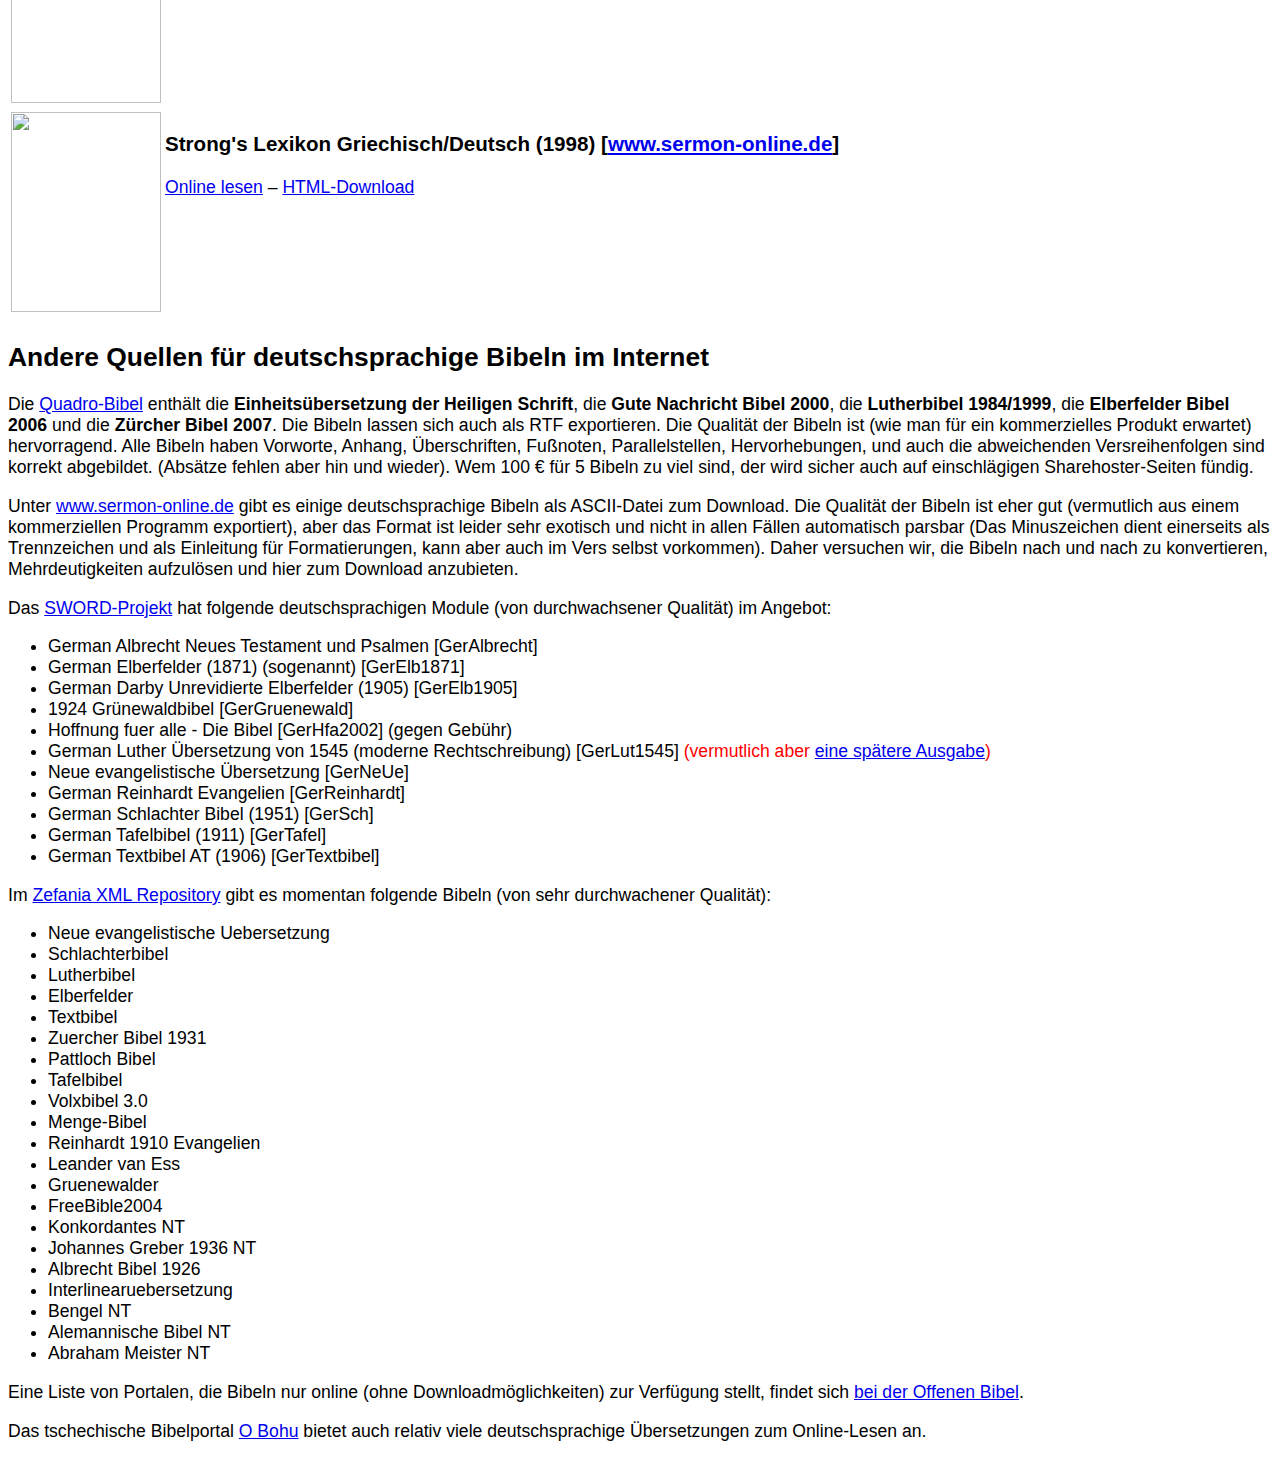
==== commit 37cbc438: "Fix HTML" ====
--- a/index.html
+++ b/index.html
@@ -228,7 +228,7 @@
 <li>German Darby Unrevidierte Elberfelder (1905) [GerElb1905]</li>
 <li>1924 Grünewaldbibel [GerGruenewald]</li>
 <li>Hoffnung fuer alle - Die Bibel [GerHfa2002] (gegen Gebühr)</li>
-<li>German Luther Übersetzung von 1545 (moderne Rechtschreibung) [GerLut1545] <span color=red>(vermutlich aber <a href="http://www.crosswire.org/tracker/browse/MOD-311">eine spätere Ausgabe</a></span></li>
+<li>German Luther Übersetzung von 1545 (moderne Rechtschreibung) [GerLut1545] <span style="color:red">(vermutlich aber <a href="http://www.crosswire.org/tracker/browse/MOD-311">eine spätere Ausgabe</a>)</span></li>
 <li>Neue evangelistische Übersetzung [GerNeUe]</li>
 <li>German Reinhardt Evangelien [GerReinhardt]</li>
 <li>German Schlachter Bibel (1951) [GerSch]</li>
